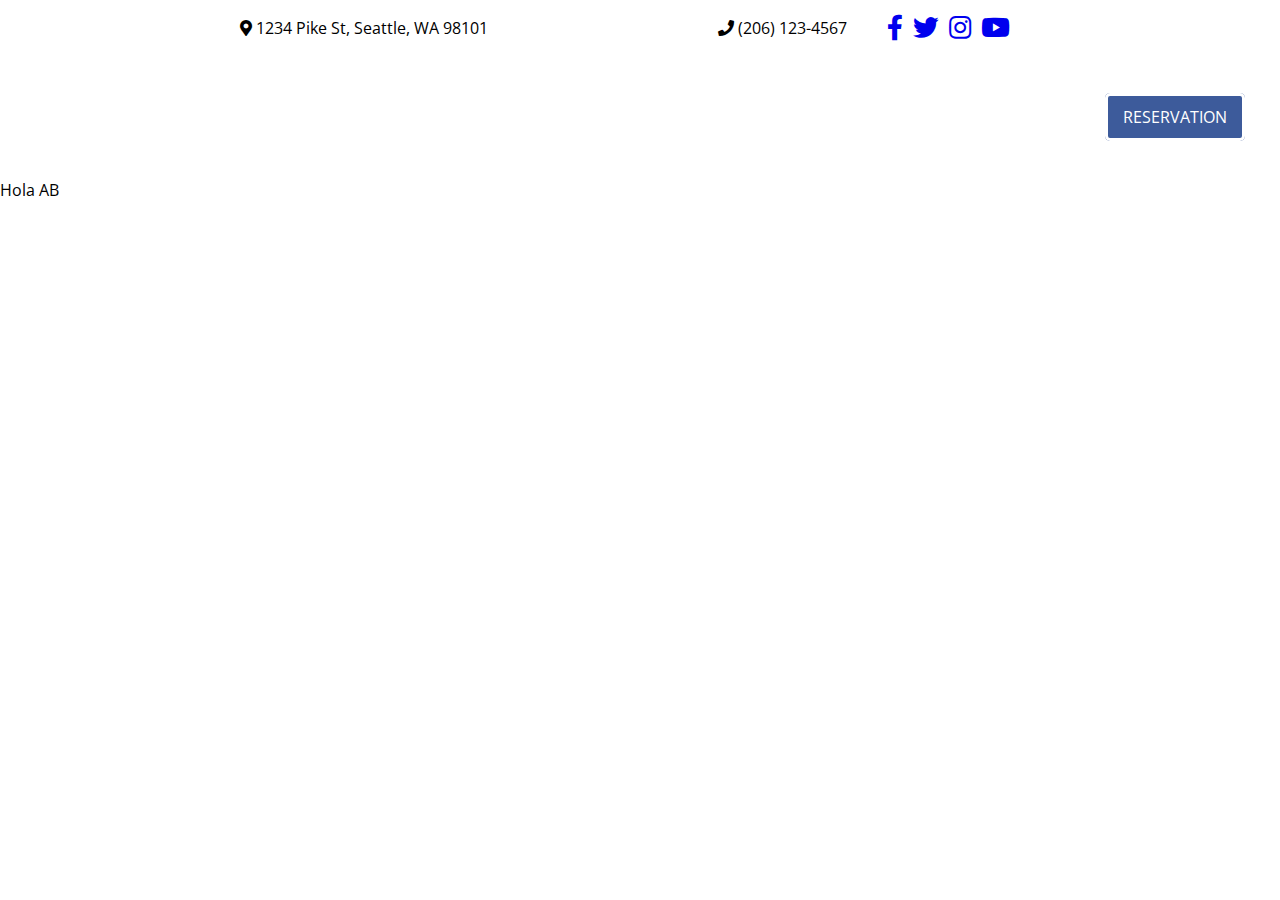
==== about.html @ 071e4132 "se agregan los archivos html de las ventanas" ====
<!DOCTYPE html>
<html lang="es">
<head>
    <meta charset="UTF-8">
    <meta name="viewport" content="width=device-width, initial-scale=1.0">
    <link rel="stylesheet" href="https://cdnjs.cloudflare.com/ajax/libs/font-awesome/5.15.3/css/all.min.css">
    <link rel="stylesheet" href="./css/index.css">
    <link rel="stylesheet" href="https://unpkg.com/swiper/swiper-bundle.min.css" />
    <title>ChapínRain</title>
</head>
<body>
    <div class="background-imageAB">Hola AB</div>
    

    <script src="./js/index js/main.js"></script>
    <script src="https://unpkg.com/swiper/swiper-bundle.min.js"></script>

</body>
</html>
---- css/index.css ----
@import url('https://cdnjs.cloudflare.com/ajax/libs/font-awesome/5.15.3/css/all.min.css');
@import url('https://fonts.googleapis.com/css2?family=Open+Sans:wght@400;700&family=Pacifico&display=swap');

body {
    margin: 0;
    font-family: 'Open Sans', sans-serif;
}

.contact-bar {
    background-color: white;
    display: flex;
    justify-content: space-between;
    padding: 10px;
    align-items: center;
    padding-left: 15rem; /* Espacio a la izquierda manipulable */
    padding-right: 15rem; /* Espacio a la derecha manipulable */
}

.contact-bar {
    background-color: rgba(255, 255, 255, 0.8); /* Transparencia aplicada */
    transition: top 1s ease; /* Transición suave para la aparición y desaparición */
}

.main-nav {
    z-index: 1000; /* Asegura que la barra de menú esté encima de otros elementos */
    position: relative; 
    background-color: transparent;
    transition: background-color 0.5s ease;
}

.content {
    transition: opacity 0.01s ease-in-out;
}


.reservation {
    border: 3px solid white;
    background-color: transparent;
}

.reservation.scrolled {
    background-color: #3B5998; /* Azul oscuro al hacer scroll hacia abajo */
}

header.hide {
    top: -100px; /* Ajusta según la altura de tu barra de contacto */
}

/* Estilos para el título */
.title {
    font-family: 'Pacifico', cursive;
    font-size: 2rem; /* Tamaño mediano-grande */
    text-align: center;
    margin: 2rem 0; /* Espacio antes y después del título */
    margin-top: 77vh;
}


.address-icon, .phone-icon {
    display: inline-block;
    margin-right: 20px; /* Espacio a la derecha de la dirección y el teléfono */
}

.right-section {
    display: flex;
    align-items: center;
    margin-left: auto; /* Alinea automáticamente a la derecha */
    padding-right: 20px; /* Espacio a la derecha manipulable */
}

.social-media-icons {
    display: flex;
    justify-content: space-around;
    margin-left: 20px; /* Espacio a la izquierda de los íconos de redes sociales */
    font-size: 1.6rem;
}

.social-icon {
    margin-right: 10px; /* Espacio entre íconos de redes sociales. */
}

.main-nav { 
    z-index: 1000;
    display: flex;
    justify-content: space-between;
    align-items: center;
    padding: 0 20px;
    position: relative; 
    background-color: transparent;
    transition: background-color 0.5s ease;
}

.main-nav .logo {
    font-size: 35px;
    color: white;
    font-family: 'Pacifico', cursive;
    margin-left: 2rem;
}

.main-nav .logo span {
    font-size: 30px;
}

.menu-items a {
    color: white;
    text-decoration: none;
    margin: 0 15px;
}

.reservation {
    background-color: #3d5b9b; /* Azul oscuro, similar al de la mascota de Seattle */
    padding: 10px 15px;
    border-radius: 5px;
}

.reservation:hover {
    background-color: #007bff;
    
}

/* Estilos para ocultar la barra de menú y la barra de contacto */
header.hide {
    transform: translateY(-100%);
    transition: transform 0.3s ease;
}

/* Estilos para la versión fija y blanca de la barra de menú */
.main-nav.fixed-white {
    position: fixed;
    top: 0;
    left: 0;
    width: 100%;
    background-color: #07252D; /* O el color que prefieras */
    z-index: 100; /
    }

.main-nav.fixed-white .right-section {
    padding-right: 55px; /* Ajusta este valor según sea necesario */
}

.main-nav.fixed-white .menu-items {
    margin-right: 55px; /* O ajusta el margen si es más apropiado */
}

/* Ajusta el color de los enlaces para que contraste con el fondo blanco */
.main-nav.fixed-white .menu-link, .main-nav.fixed-white .reservation {
    color: #ffffff; /* Cambia el color del texto */
}

/* Asegura que el logo y los íconos de redes sociales sean visibles en el fondo blanco */
.main-nav.fixed-white .logo, .main-nav.fixed-white .social-icon i {
    color: #ffffff; /* Cambia el color para asegurar la visibilidad */
}


.dropdown-content {
    display: none;
    position: absolute;
    background-color: #f9f9f9;
    min-width: 160px;
    box-shadow: 0px 8px 16px 0px rgba(0,0,0,0.2);
    padding: 0px 16px;
    z-index: 1;
    margin-top: 0.7%;
    margin-right: 20%;
    left: 70%; /* Centrar el dropdown */
    width: 48%;
    height: 110%;
    transform: translateX(-50%);
    
}

.dropdown-content::before {
    content: '';
    position: absolute;
    top: -10px; /* Extiende 10px hacia arriba */
    left: 0;
    right: 0;
    height: 10px; /* Altura del área invisible */
    background-color: transparent; /* Invisible */
}

.dropdown-content img {
    width: 24.5%;
    max-height: 100%;
}

/* Mostrar el dropdown cuando se hace hover sobre el enlace Menús */
.menu-link:hover + .dropdown-content, .dropdown-content:hover {
    display: block;
}

.btn-menu{
    cursor: pointer;
}

.hidden {
    display: none;
}

.shown {
    display: block; /* O `flex`, `grid`, etc., según tu layout */
}
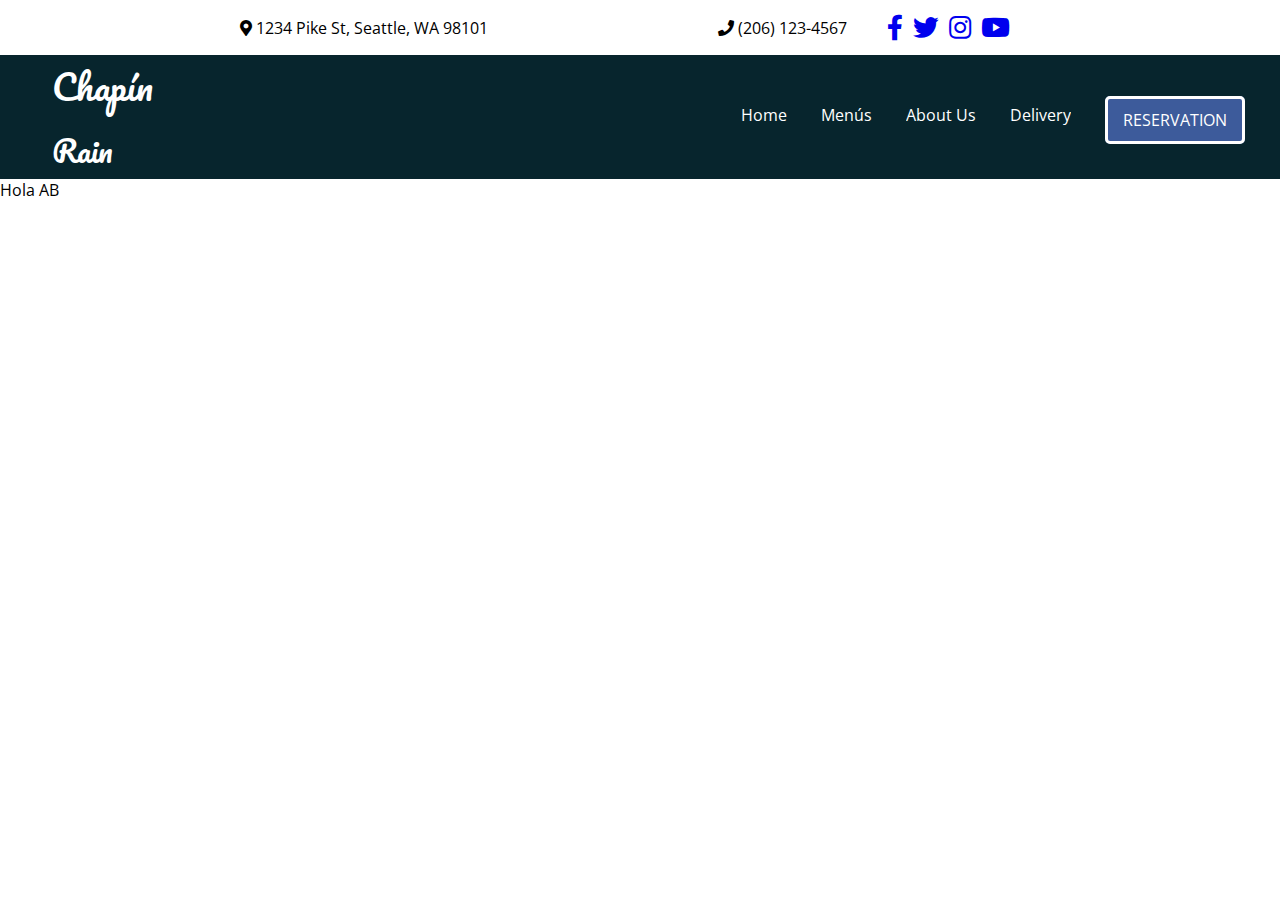
==== commit 80dbf7be: "Se completan los enlaces de html" ====
--- a/about.html
+++ b/about.html
@@ -4,7 +4,7 @@
     <meta charset="UTF-8">
     <meta name="viewport" content="width=device-width, initial-scale=1.0">
     <link rel="stylesheet" href="https://cdnjs.cloudflare.com/ajax/libs/font-awesome/5.15.3/css/all.min.css">
-    <link rel="stylesheet" href="./css/index.css">
+    <link rel="stylesheet" href="./css/css2/header2.css">
     <link rel="stylesheet" href="https://unpkg.com/swiper/swiper-bundle.min.css" />
     <title>ChapínRain</title>
 </head>
@@ -12,7 +12,7 @@
     <div class="background-imageAB">Hola AB</div>
     
 
-    <script src="./js/index js/main.js"></script>
+    <script src="./js/js2/header.js"></script>
     <script src="https://unpkg.com/swiper/swiper-bundle.min.js"></script>
 
 </body>
--- a/css/css2/header2.css
+++ b/css/css2/header2.css
@@ -0,0 +1,224 @@
+@import url('https://cdnjs.cloudflare.com/ajax/libs/font-awesome/5.15.3/css/all.min.css');
+@import url('https://fonts.googleapis.com/css2?family=Open+Sans:wght@400;700&family=Pacifico&display=swap');
+
+body {
+    margin: 0;
+    font-family: 'Open Sans', sans-serif;
+}
+
+.contact-bar {
+    background-color: #3B5998;
+    display: flex;
+    justify-content: space-between;
+    padding: 10px;
+    align-items: center;
+    padding-left: 15rem; /* Espacio a la izquierda manipulable */
+    padding-right: 15rem; /* Espacio a la derecha manipulable */
+}
+
+.contact-bar {
+    background-color: rgba(255, 255, 255, 0.8); /* Transparencia aplicada */
+    transition: top 1s ease; /* Transición suave para la aparición y desaparición */
+}
+
+.main-nav {
+    z-index: 1000; /* Asegura que la barra de menú esté encima de otros elementos */
+    position: relative; 
+    background-color: transparent;
+    transition: background-color 0.5s ease;
+}
+
+.content {
+    transition: opacity 0.01s ease-in-out;
+}
+
+
+.reservation {
+    border: 3px solid white;
+    background-color: transparent;
+}
+
+.reservation.scrolled {
+    background-color: #3B5998; /* Azul oscuro al hacer scroll hacia abajo */
+}
+
+header.hide {
+    top: -100px; /* Ajusta según la altura de tu barra de contacto */
+}
+
+/* Estilos para el título */
+.title {
+    font-family: 'Pacifico', cursive;
+    font-size: 2rem; /* Tamaño mediano-grande */
+    text-align: center;
+    margin: 2rem 0; /* Espacio antes y después del título */
+    margin-top: 77vh;
+}
+
+
+.address-icon, .phone-icon {
+    display: inline-block;
+    margin-right: 20px; /* Espacio a la derecha de la dirección y el teléfono */
+}
+
+.right-section {
+    display: flex;
+    align-items: center;
+    margin-left: auto; /* Alinea automáticamente a la derecha */
+    padding-right: 20px; /* Espacio a la derecha manipulable */
+}
+
+.social-media-icons {
+    display: flex;
+    justify-content: space-around;
+    margin-left: 20px; /* Espacio a la izquierda de los íconos de redes sociales */
+    font-size: 1.6rem;
+}
+
+.social-icon {
+    margin-right: 10px; /* Espacio entre íconos de redes sociales. */
+}
+
+.main-nav { 
+    z-index: 1000;
+    display: flex;
+    justify-content: space-between;
+    align-items: center;
+    padding: 0 20px;
+    position: relative; 
+    background-color: #07252D;
+    transition: background-color 0.5s ease;
+}
+
+.main-nav .logo {
+    font-size: 35px;
+    color: white;
+    font-family: 'Pacifico', cursive;
+    margin-left: 2rem;
+}
+
+.main-nav .logo span {
+    font-size: 30px;
+}
+
+.menu-items a {
+    color: white;
+    text-decoration: none;
+    margin: 0 15px;
+}
+
+.reservation {
+    background-color: #3d5b9b; /* Azul oscuro, similar al de la mascota de Seattle */
+    padding: 10px 15px;
+    border-radius: 5px;
+}
+
+.reservation:hover {
+    background-color: #007bff;
+    
+}
+
+/* Estilos para ocultar la barra de menú y la barra de contacto */
+header.hide {
+    transform: translateY(-100%);
+    transition: transform 0.3s ease;
+}
+
+/* Estilos para la versión fija y blanca de la barra de menú */
+.main-nav.fixed-white {
+    position: fixed;
+    top: 0;
+    left: 0;
+    width: 100%;
+    background-color: #07252D; /* O el color que prefieras */
+    z-index: 100; /
+    }
+
+.main-nav.fixed-white .right-section {
+    padding-right: 55px; /* Ajusta este valor según sea necesario */
+}
+
+.main-nav.fixed-white .menu-items {
+    margin-right: 55px; /* O ajusta el margen si es más apropiado */
+}
+
+/* Ajusta el color de los enlaces para que contraste con el fondo blanco */
+.main-nav.fixed-white .menu-link, .main-nav.fixed-white .reservation {
+    color: #ffffff; /* Cambia el color del texto */
+}
+
+/* Asegura que el logo y los íconos de redes sociales sean visibles en el fondo blanco */
+.main-nav.fixed-white .logo, .main-nav.fixed-white .social-icon i {
+    color: #ffffff; /* Cambia el color para asegurar la visibilidad */
+}
+
+.menu-link {
+    position: relative; /* Necesario para posicionar el pseudo-elemento */
+    display: inline-block; /* Permite dimensionar y posicionar el enlace */
+    overflow: hidden; /* Asegura que el pseudo-elemento no se muestre fuera de los límites */
+}
+
+.menu-link::after {
+    content: '';
+    position: absolute;
+    bottom: 0;
+    left: 0;
+    width: 0%; /* Inicia sin mostrarse */
+    height: 2px; /* Altura de la barra de carga */
+    background-color: #ffffff; /* Color de la barra de carga */
+    transition: width 0.4s ease; /* Transición suave del ancho */
+}
+
+.menu-link:hover::after {
+    width: 100%; /* Extiende la barra de carga a todo el ancho al hacer hover */
+}
+
+
+.dropdown-content {
+    display: none;
+    position: absolute;
+    background-color: #f9f9f9;
+    min-width: 160px;
+    box-shadow: 0px 8px 16px 0px rgba(0,0,0,0.2);
+    padding: 0px 16px;
+    z-index: 1;
+    margin-top: 0.7%;
+    margin-right: 20%;
+    left: 70%; /* Centrar el dropdown */
+    width: 48%;
+    height: 110%;
+    transform: translateX(-50%);
+    
+}
+
+.dropdown-content::before {
+    content: '';
+    position: absolute;
+    top: -10px; /* Extiende 10px hacia arriba */
+    left: 0;
+    right: 0;
+    height: 10px; /* Altura del área invisible */
+    background-color: transparent; /* Invisible */
+}
+
+.dropdown-content img {
+    width: 24.5%;
+    max-height: 100%;
+}
+
+/* Mostrar el dropdown cuando se hace hover sobre el enlace Menús */
+.menu-link:hover + .dropdown-content, .dropdown-content:hover {
+    display: block;
+}
+
+.btn-menu{
+    cursor: pointer;
+}
+
+.hidden {
+    display: none;
+}
+
+.shown {
+    display: block; /* O `flex`, `grid`, etc., según tu layout */
+}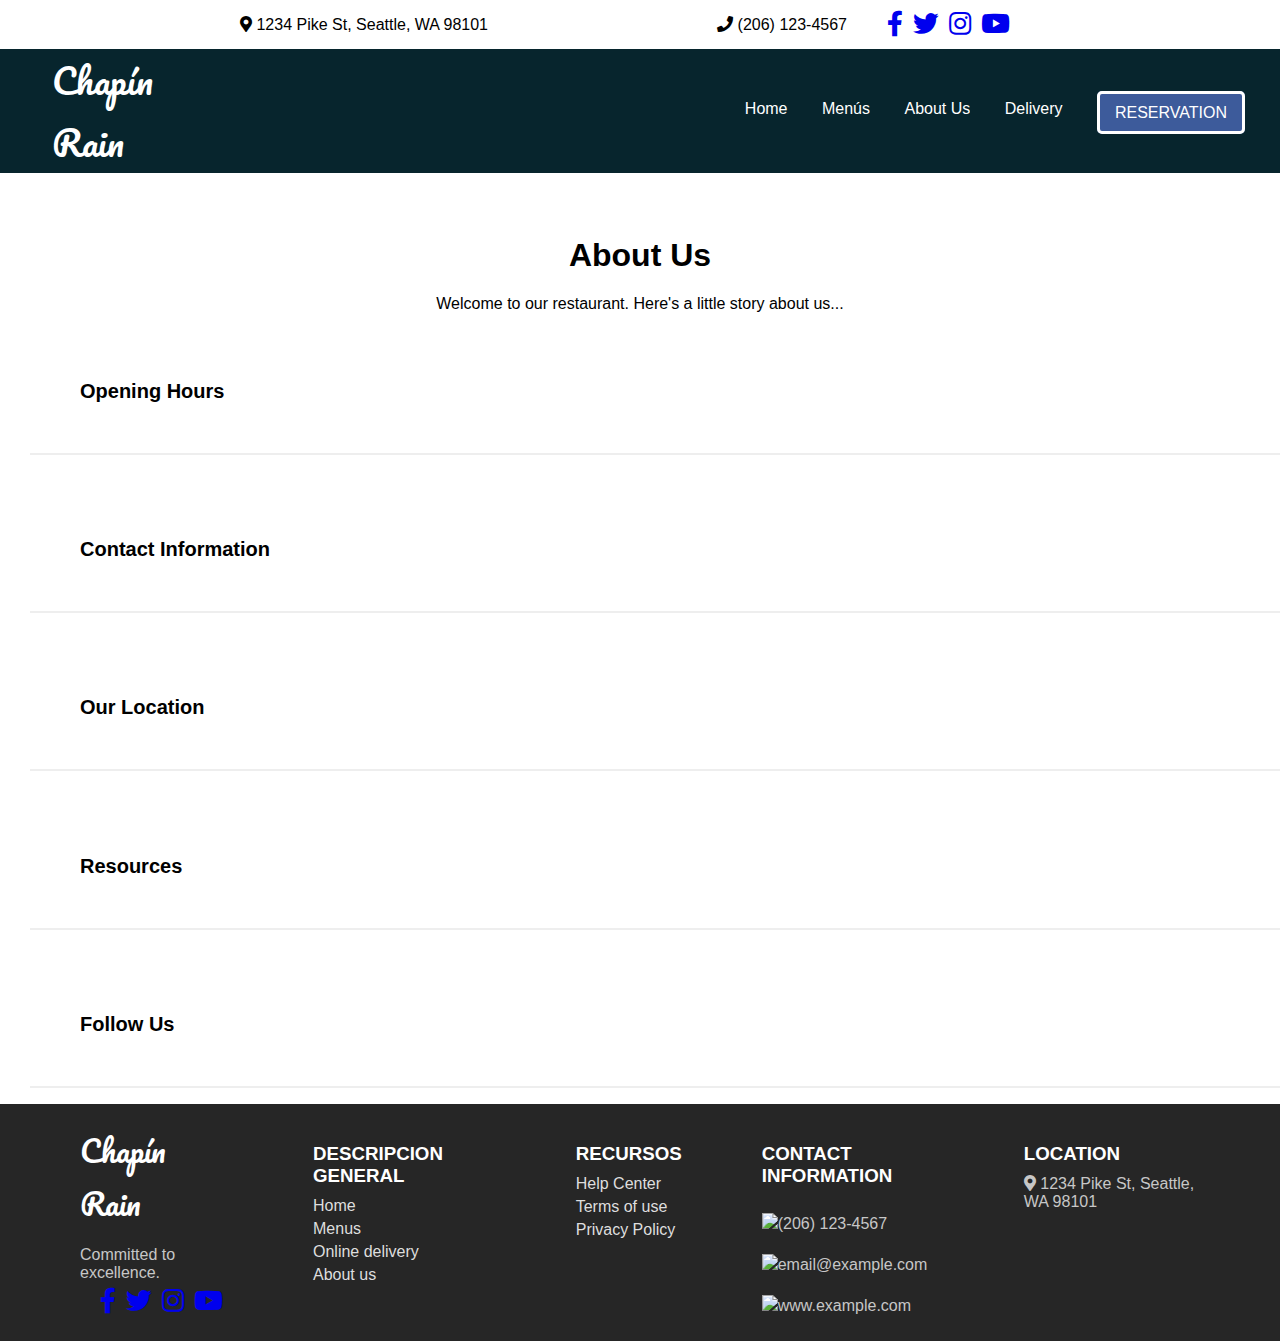
==== commit 6a5d3167: "Se añade la interfaz de about, delivery, reservation" ====
--- a/about.html
+++ b/about.html
@@ -5,15 +5,17 @@
     <meta name="viewport" content="width=device-width, initial-scale=1.0">
     <link rel="stylesheet" href="https://cdnjs.cloudflare.com/ajax/libs/font-awesome/5.15.3/css/all.min.css">
     <link rel="stylesheet" href="./css/css2/header2.css">
+    <link rel="stylesheet" href="./css/css2/about.css">
+    <link rel="stylesheet" href="./css/footer.css">
     <link rel="stylesheet" href="https://unpkg.com/swiper/swiper-bundle.min.css" />
     <title>ChapínRain</title>
 </head>
 <body>
-    <div class="background-imageAB">Hola AB</div>
-    
+    <div id="about-container"></div>    
 
     <script src="./js/js2/header.js"></script>
-    <script src="https://unpkg.com/swiper/swiper-bundle.min.js"></script>
+    <script src="./js/js2/about.js"></script>
+    <script src="https://maps.googleapis.com/maps/api/js?key=TU_API_KEY&callback=initMap" async defer></script>
 
 </body>
 </html>
--- a/css/css2/header2.css
+++ b/css/css2/header2.css
@@ -98,7 +98,7 @@
 }
 
 .main-nav .logo span {
-    font-size: 30px;
+    font-size: 35px;
 }
 
 .menu-items a {
@@ -182,7 +182,7 @@
     box-shadow: 0px 8px 16px 0px rgba(0,0,0,0.2);
     padding: 0px 16px;
     z-index: 1;
-    margin-top: 0.7%;
+    margin-top: 0.5%;
     margin-right: 20%;
     left: 70%; /* Centrar el dropdown */
     width: 48%;
--- a/css/css2/about.css
+++ b/css/css2/about.css
@@ -0,0 +1,116 @@
+body {
+    font-family: 'Arial', sans-serif;
+    background-color: white; /* Fondo suave para todo el cuerpo */
+    margin: 0;
+    overflow-x: hidden;
+}
+
+.titleA{
+    text-align: center;
+}
+
+.pA{
+    text-align: center;
+}
+
+
+.about-container {
+    max-width: 800px;
+    margin: 20px auto;
+    background: #ffffff; /* Fondo blanco para el contenedor */
+    padding: 20px;
+    border-radius: 8px;
+    box-shadow: 0 4px 8px rgba(0,0,0,0.1); /* Sombra más pronunciada para profundidad */
+    border: 1px solid #ddd; /* Borde sutil */
+    margin-left: 50px;
+}
+
+.about-container h1, .about-container h2 {
+    color: #333;
+    text-align: center; /* Centra los títulos */
+}
+
+.about-section{
+    margin-top: 5%;
+}
+
+.section-title {
+    cursor: pointer;
+    transition: color 0.3s ease;
+    margin-left: 0; /* Ajuste para alinear con el contenido */
+    font-size: 20px; /* Tamaño más grande para los títulos de sección */
+    border-bottom: 2px solid #eee; /* Línea sutil debajo del título */
+    padding-bottom: 5px; /* Espaciado debajo del título */
+    margin-left: 30px;
+    padding: 50px;
+}
+
+.section-title.active {
+    color: #A47F20; /* Cambia al color cuando la sección está activa */
+}
+
+.section-content {
+    max-height: 0;
+    overflow: hidden;
+    transition: max-height 0.3s ease;
+    padding-left: 20px; /* Añade padding para alinear con el título */
+    margin-left: 50px;
+}
+
+.section-contentA {
+    max-height: 0;
+    overflow: hidden;
+    transition: max-height 0.3s ease;
+    padding-left: 20px; /* Añade padding para alinear con el título */
+    margin-left: 50px;
+}
+
+.section-contentA li {
+    margin-bottom: 20px; /* Añade espacio debajo de cada elemento li */
+}
+
+ul li {
+    margin-bottom: 20px; /* Añade espacio debajo de cada elemento li */
+}
+
+.expanded {
+    max-height: 500px; /* Ajusta según el contenido máximo esperado */
+}
+
+.resources ul, .social-media {
+    list-style-type: none;
+    padding: 0;
+    text-align: center; /* Centra los elementos de la lista */
+}
+
+.resources li, .social-media li {
+    margin-bottom: 10px;
+    display: inline-block; /* Cambio para alinear horizontalmente */
+    margin-right: 15px; /* Espaciado entre elementos */
+}
+
+#map {
+    width: 100%;
+    height: 300px;
+    background-color: grey; /* Color de fondo temporal mientras carga el mapa */
+    margin-bottom: 20px; /* Espaciado debajo del mapa */
+}
+
+/* Añade un fondo sutil a todo el cuerpo para darle más diseño */
+body {
+    background-image: url('path-to-your-background-image.jpg');
+    background-size: cover;
+    background-attachment: fixed;
+}
+
+/* Añade transiciones suaves a los enlaces al pasar el mouse */
+a {
+    transition: color 0.3s ease;
+}
+
+.about-section h2:hover {
+    color: #A47F20;
+    transform: scale(1.050);
+    margin-left: 50px;
+}
+
--- a/css/footer.css
+++ b/css/footer.css
@@ -0,0 +1,74 @@
+@import url('https://cdnjs.cloudflare.com/ajax/libs/font-awesome/5.15.3/css/all.min.css');
+@import url('https://fonts.googleapis.com/css2?family=Open+Sans:wght@400;700&family=Pacifico&display=swap');
+
+.footer {
+    display: flex;
+    justify-content: space-between;
+    padding: 20px;
+    background-color: #262626;
+    font-family: Arial, sans-serif;
+}
+
+.footer-column {
+    display: flex;
+    flex-direction: column;
+    max-width: 20%;
+    color: rgb(199, 199, 199);
+    text-decoration: none;
+    padding-left: 60px;
+    padding-right:  20px;
+}
+
+.footer-column h3 {
+    margin-bottom: 10px;
+    color: rgb(255, 255, 255);
+    text-decoration: none;
+
+}
+
+.footer-column p, .footer-column a {
+    margin-bottom: 5px;
+    text-decoration: none;
+}
+
+.social-iconsF {
+    width: 44px;
+    height: 44px;
+    margin-right: 5px;
+}
+
+.social-media-iconsF {
+    margin-left: 0px;
+}
+
+.social-media-iconsF {
+    
+    font-size: 1.6rem;
+}
+
+.general-link {
+    color: #dedede; /* Azul para DESCRIPCION GENERAL */
+}
+
+.resource-link {
+    color: #dedede; /* Verde para RECURSOS. */
+}
+
+
+.footer-column .logoF {
+    font-size: 30px;
+    color: white;
+    font-family: 'Pacifico', cursive;
+}
+
+.footer-column .logoF span {
+    font-size: 30px;
+}
+
+.resource-link:hover {
+    color: #b3b3b3;
+}
+
+.general-link:hover {
+    color: #b3b3b3;
+}